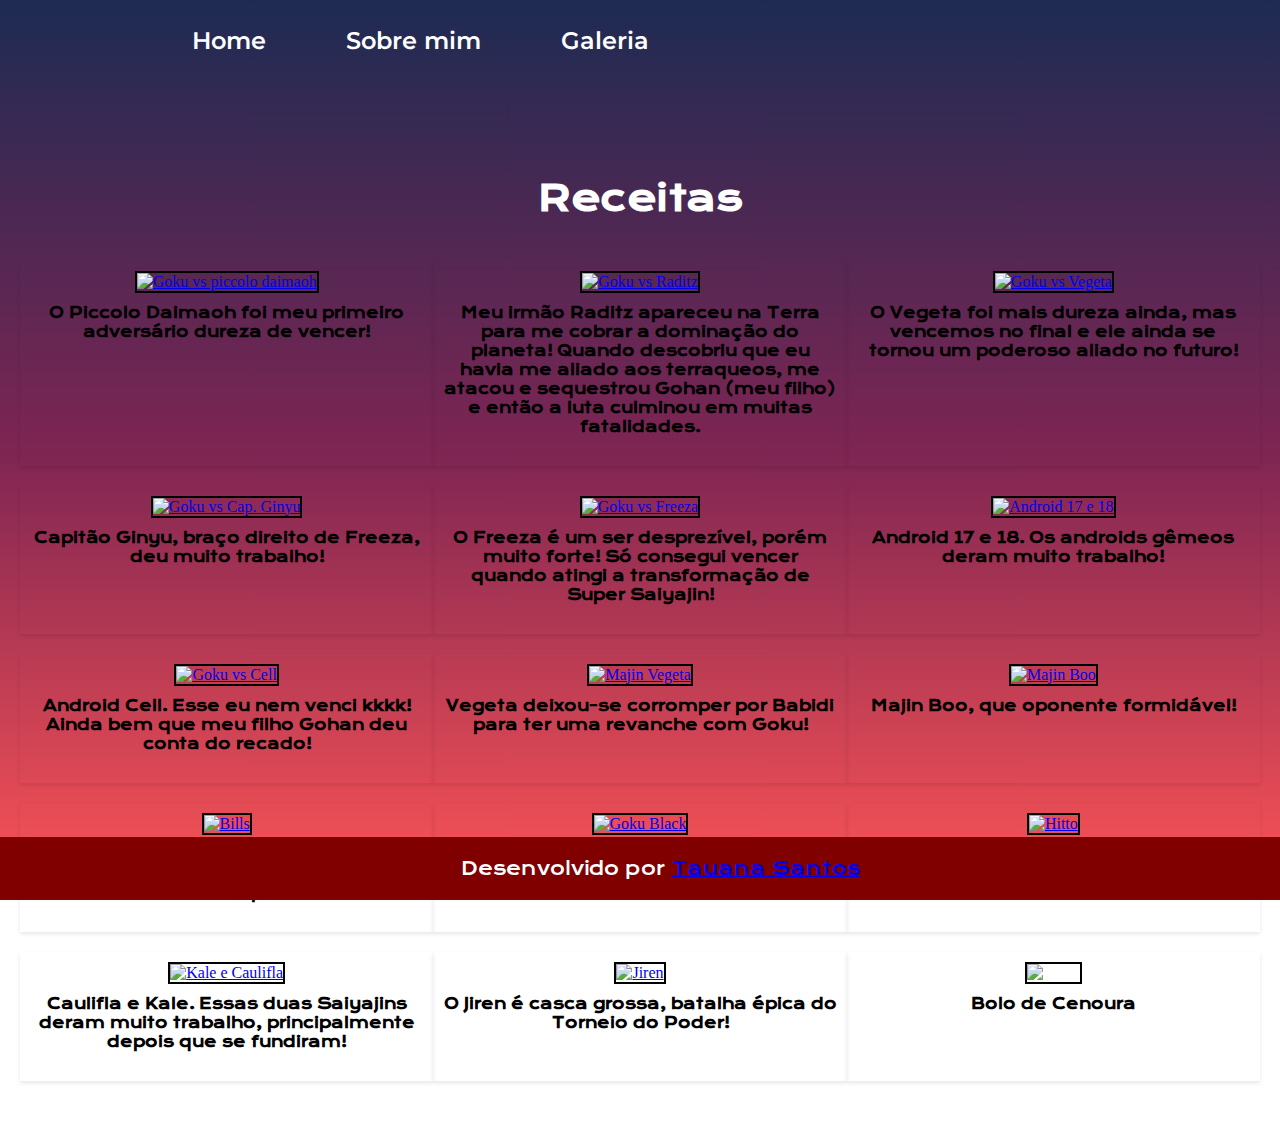
==== PortfolioGokuAulaColegioEstadualAlbertoSantosDumont-main/galeria.html @ 7e1b20df "Add files via upload" ====
<!DOCTYPE html>
<html lang="pt-br">
<head>
    <meta charset="UTF-8">
    <meta name="viewport" content="width=device-width, initial-scale=1.0">
    <title>Galeria</title>
    <link rel="stylesheet" href="./style/galeria.css">
</head>
<body>

    <header class="cabecalho">
        <nav class="cabecalho-menu">

            <a class="cabecalho-menu-links" href="index.html">Home</a>

            <a class="cabecalho-menu-links" href="sobremim.html">Sobre mim</a>

            <a class="cabecalho-menu-links" href="galeria.html">Galeria</a>

        </nav>
    </header>

    <main>

        <h1 class="titulogaleria">Receitas</h1>

        <section class="galeria">

            <div class="item">
                <a href="https://www.youtube.com/watch?v=zycgnTRMrL4&pp=ygUoZ29rdSB2cyBwaWNjb2xvIGRhaW1hb2ggY29tcGxldG8gZHVibGFkbw%3D%3D">
                    <img class="itemimg" src="./assets/gokuvspiccolodaimaoh.gif" alt="Goku vs piccolo daimaoh">
                </a>
                <h2 class="itemh2">O Piccolo Daimaoh foi meu primeiro adversário dureza de vencer!</h2>
            </div>

            <div class="item">
                <a href="https://www.youtube.com/watch?v=18Rbzn1RS9A&pp=ygUoZ29rdSB2cyBwaWNjb2xvIGRhaW1hb2ggY29tcGxldG8gZHVibGFkbw%3D%3D">
                    <img class="itemimg" src="./assets/raditz.gif" alt="Goku vs Raditz">
                </a>
                <h2 class="itemh2">Meu irmão Raditz apareceu na Terra para me cobrar a dominação do planeta! Quando descobriu que eu havia me aliado aos terraqueos, me atacou e sequestrou Gohan (meu filho) e então a luta culminou em muitas fatalidades.</h2>
            </div>

            <div class="item">
                <a href="https://www.youtube.com/watch?v=3v3U9bkAo1E&pp=ygUZZ29rdSB2cyB2ZWdldGEgZHVibGFkbyA0aw%3D%3D">
                    <img class="itemimg" src="./assets/gokuvsvegeta.gif" alt="Goku vs Vegeta">
                </a>
                <h2 class="itemh2">O Vegeta foi mais dureza ainda, mas vencemos no final e ele ainda se tornou um poderoso aliado no futuro!</h2>
            </div>
            
            <div class="item">
                <a href="https://www.youtube.com/watch?v=SWKW6Ukgt3g&pp=ygUoZ29rdSB2cyBwaWNjb2xvIGRhaW1hb2ggY29tcGxldG8gZHVibGFkbw%3D%3D">
                    <img class="itemimg" src="./assets/capitaoginyu.gif" alt="Goku vs Cap. Ginyu">
                </a>
                <h2 class="itemh2">Capitão Ginyu, braço direito de Freeza, deu muito trabalho!</h2>
            </div>

            <div class="item">
                <a href="https://www.youtube.com/watch?v=eg2jfIaSQ9Y&pp=ygUZZ29rdSB2cyBmcmVlemEgNGsgZHVibGFkbw%3D%3D">
                    <img class="itemimg" src="./assets/gokuvsfreeza.gif" alt="Goku vs Freeza">
                </a>
                <h2 class="itemh2">O Freeza é um ser desprezível, porém muito forte! Só consegui vencer quando atingi a transformação de Super Saiyajin!</h2>
            </div>
            
             
               <div class="item">
                <a href="https://www.youtube.com/watch?v=XGL2M9Ysub8&pp=ygUcdmVnZXRhIHZzIDE3IGUgMTggZHVibGFkbyA0aw%3D%3D">
                    <img class="itemimg" src="./assets/17e18.gif" alt="Android 17 e 18">
                </a>
                <h2 class="itemh2">Android 17 e 18. Os androids gêmeos deram muito trabalho!</h2>
            </div>

            
            <div class="item">
                <a href="https://www.youtube.com/watch?v=UznzqEaeQ5A&pp=ygUXZ29rdSB2cyBjZWxsIGR1YmxhZG8gNGs%3D">
                    <img class="itemimg" src="./assets/gokuvscell.gif" alt="Goku vs Cell">
                </a>
                <h2 class="itemh2">Android Cell. Esse eu nem venci kkkk! Ainda bem que meu filho Gohan deu conta do recado!</h2>
            </div>

            <div class="item">
                <a href="https://www.youtube.com/watch?v=y9RGeFn5IwU&pp=ygUfZ29rdSB2cyBtYWppbiB2ZWdldGEgZHVibGFkbyA0aw%3D%3D">
                    <img class="itemimg" src="./assets/majinvegeta.gif" alt="Majin Vegeta">
                </a>
                <h2 class="itemh2">Vegeta deixou-se corromper por Babidi para ter uma revanche com Goku!</h2>
            </div>
            
            <div class="item">
                <a href="https://www.youtube.com/watch?v=8uIYkr6IAc4&pp=ygUcZ29rdSB2cyBtYWppbiBib28gZHVibGFkbyA0aw%3D%3D">
                    <img class="itemimg" src="./assets/majimbu.gif" alt="Majin Boo">
                </a>
                <h2 class="itemh2">Majin Boo, que oponente formidável!</h2>
            </div>
            
            <div class="item">
                <a href="https://www.youtube.com/watch?v=iNfxcU8GDlE&pp=ygUYZ29rdSB2cyBiaWxscyBkdWJsYWRvIDRr">
                    <img class="itemimg" src="./assets/bills.gif" alt="Bills">
                </a>
                <h2 class="itemh2">Bills, o Deus da Destruição, me deu uma surra pelo menos duas vezes! Eu ainda vou superá-lo!</h2>
            </div>
            
            <div class="item">
                <a href="https://www.youtube.com/watch?v=aViSYrPUZf0&pp=ygUYZ29rdSB2cyBibGFjayBkdWJsYWRvIDRr">
                    <img class="itemimg" src="./assets/gokublack.gif" alt="Goku Black">
                </a>
                <h2 class="itemh2">O Kaioshin Zamasu pediu ao Shenlong um corpo igual ao meu! Essa luta foi boa!</h2>
            </div>
            
            <div class="item">
                <a href="https://www.youtube.com/watch?v=k-70Vk9rbgE&pp=ygUYZ29rdSB2cyBoaXR0byBkdWJsYWRvIDRr">
                    <img class="itemimg" src="./assets/hitto.gif" alt="Hitto">
                </a>
                <h2 class="itemh2">Hitto, o guerreiro assassino do Universo 6!</h2>
            </div>
            
            <div class="item">
                <a href="https://www.youtube.com/watch?v=bwke37T4yfk&pp=ygUiZ29rdSB2cyBLYWxlIGUgQ2F1bGlmbGEgZHVibGFkbyA0aw%3D%3D">
                    <img class="itemimg" src="./assets/cauliflaekale.gif" alt="Kale e Caulifla">
                </a>
                <h2 class="itemh2">Caulifla e Kale. Essas duas Saiyajins deram muito trabalho, principalmente depois que se fundiram!</h2>
            </div>
            
            <div class="item">
                <a href="https://www.youtube.com/watch?v=ZBz5dxHNMKI&pp=ygUYZ29rdSB2cyBqaXJlbiBkdWJsYWRvIDRr">
                    <img class="itemimg" src="./assets/jiren.gif" alt="Jiren">
                </a>
                <h2 class="itemh2">O Jiren é casca grossa, batalha épica do Torneio do Poder!</h2>
            </div>

            <div class="item">
                    <img class="itemimg" src="./assets/broly.gif" alt="Broly">
                </a>
                <h2 class="itemh2">Bolo de Cenoura</h2>
            </div>
            


            <!-- Adicione mais itens conforme necessário -->
        </section>
    </main>
    

    <footer class="rodape">
        <p>Desenvolvido por <a href="https://github.com/tauanasantoos01">Tauana Santos</a></p>
    </footer>
    
</body>
</html>
---- PortfolioGokuAulaColegioEstadualAlbertoSantosDumont-main/style/galeria.css ----
/* Importa duas fontes do Google Fonts: Krona One e Montserrat */
@import url('https://fonts.googleapis.com/css2?family=Krona+One&family=Montserrat&display=swap');

/* Define estilos para todos os elementos, zerando margens e preenchimentos */
* {
    margin: 0;
    padding: 0;
}

/* Estilos para o elemento <body> */
body {
    /* Define a altura do corpo como 100% da altura visível da janela (viewport) */
    height: 100vh;

    /* Cria um gradiente de cores de cima para baixo como plano de fundo */
    background: linear-gradient(to bottom, #1d2b53, #7e2553, #ff5555);

    /* Define o tamanho de fundo para cobrir toda a área disponível */
    background-size: cover;

    /* Impede a repetição do plano de fundo ao longo dos eixos */
    background-repeat: no-repeat;

    /* Fixa o plano de fundo para que ele não role com o conteúdo da página */
    background-attachment: fixed;

    /* Remove margens para o corpo */
    margin: 0;

    /* Define a cor do texto dentro do corpo como branco */
    color: white;
}

/* Espaçamento entre o cabeçalho (header) e o conteúdo principal (main) */
.cabecalho {
    padding: 2% 0% 0% 15%;
    margin-bottom: 120px; /* Adicione margem na parte inferior do cabeçalho */
}

/* Estilos para o menu do cabeçalho */
.cabecalho-menu {
    display: flex;
    gap: 80px;
}

.cabecalho-menu-links{
    font-family: 'Montserrat', sans-serif;
    font-size: 24px;
    font-weight: 600;
    color: white;
    text-decoration: none;
}

/* Estilização da seção da galeria */
.galeria {
    display: flex;
    flex-wrap: wrap;
    justify-content: space-between;
    padding: 20px; /* Espaçamento entre os itens */
}

/* Estilização do título da galeria */
.titulogaleria {
    /* Define o tamanho da fonte como 36px */
    font-size: 36px;

    /* Define a família de fontes como 'Krona One' com fallback para sans-serif */
    font-family: 'Krona One', sans-serif;

    /* Alinha o texto justificado */
    text-align: center;

    /* Adicione uma margem inferior para separar dos itens */
    margin-bottom: 20px; /* Você pode ajustar esse valor conforme necessário */
}

/* Estilização da seção da galeria */
.galeria {
    display: flex;
    flex-wrap: wrap;
    justify-content: space-between;
    padding: 20px; /* Espaçamento entre os itens */
}

/* Estilização do título da galeria */
.titulogaleria {
    /* Define o tamanho da fonte como 36px */
    font-size: 36px;

    /* Define a família de fontes como 'Krona One' com fallback para sans-serif */
    font-family: 'Krona One', sans-serif;

    /* Alinha o texto justificado */
    text-align: center;

    /* Adicione uma margem inferior para separar dos itens */
    margin-bottom: 20px; /* Você pode ajustar esse valor conforme necessário */
}

/* Estilização da seção da galeria */
.galeria {
    display: flex;
    flex-wrap: wrap;
    justify-content: space-between;
    padding: 20px; /* Espaçamento entre os itens */
}

/* Estilização do título da galeria */
.titulogaleria {
    /* Define o tamanho da fonte como 36px */
    font-size: 36px;

    /* Define a família de fontes como 'Krona One' com fallback para sans-serif */
    font-family: 'Krona One', sans-serif;

    /* Alinha o texto justificado */
    text-align: center;

    /* Adicione uma margem inferior para separar dos itens */
    margin-bottom: 20px; /* Você pode ajustar esse valor conforme necessário */
}

/* Estilização de cada item da galeria */
.item {
    flex: 0 0 calc(33.33% - 20px); /* Define a largura dos itens, com margens entre eles */
    background-color: linear-gradient(to bottom, #1d2b53, #7e2553, #ff5555); /* Cor de fundo dos itens */
    padding: 10px;
    text-align: center;
    box-shadow: 0 2px 4px rgba(0, 0, 0, 0.1); /* Sombra suave nos itens */
    margin-bottom: 20px; /* Adiciona margem inferior para separar os itens */

    /* Centraliza os elementos verticalmente */
    display: flex;
    flex-direction: column;
    align-items: center;
}

/* Estilização das imagens dentro dos itens */
.itemimg {
    max-width: 100%;
    max-height: 200px; /* Defina a altura máxima desejada */
    width: auto;
    height: auto;
    object-fit: cover; /* Garante que a imagem preencha o contêiner sem distorção */
    border: 2px solid #000; /* Adicione uma borda de 2px sólida preta */
    transition: transform 0.2s ease-in-out; /* Efeito de transição suave ao passar o mouse */
}

/* Efeito de escala ao passar o mouse */
.itemimg:hover {
    transform: scale(1.05); /* Aumenta a escala da imagem em 5% ao passar o mouse */
}

/* Estilização dos títulos das imagens */
.itemh2 {
    font-size: 15px;
    font-family: 'Krona One', sans-serif;
    margin-top: 10px; /* Espaço entre a imagem e o título */
    text-align: center; /* Centraliza o texto */
    color: #000; /* Cor da fonte preta */
    margin-bottom: 20px; /* Adiciona margem inferior para separar os itens */
}




/* Espaçamento entre o conteúdo principal (main) e o rodapé (footer) */
.rodape {
    position: fixed;
    bottom: 0;
    left: 0;
    width: 100%;
    color: white;
    background-color: #800000;
    display: flex;
    align-items: center;
    justify-content: center;
    text-align: center;
    font-family: 'Krona One', sans-serif;
    font-size: 18px;
    font-weight: 400;
    padding: 20px;
}

/* Estilo de link no rodapé */
.rodape a:hover {
    color: #FFA500;
}
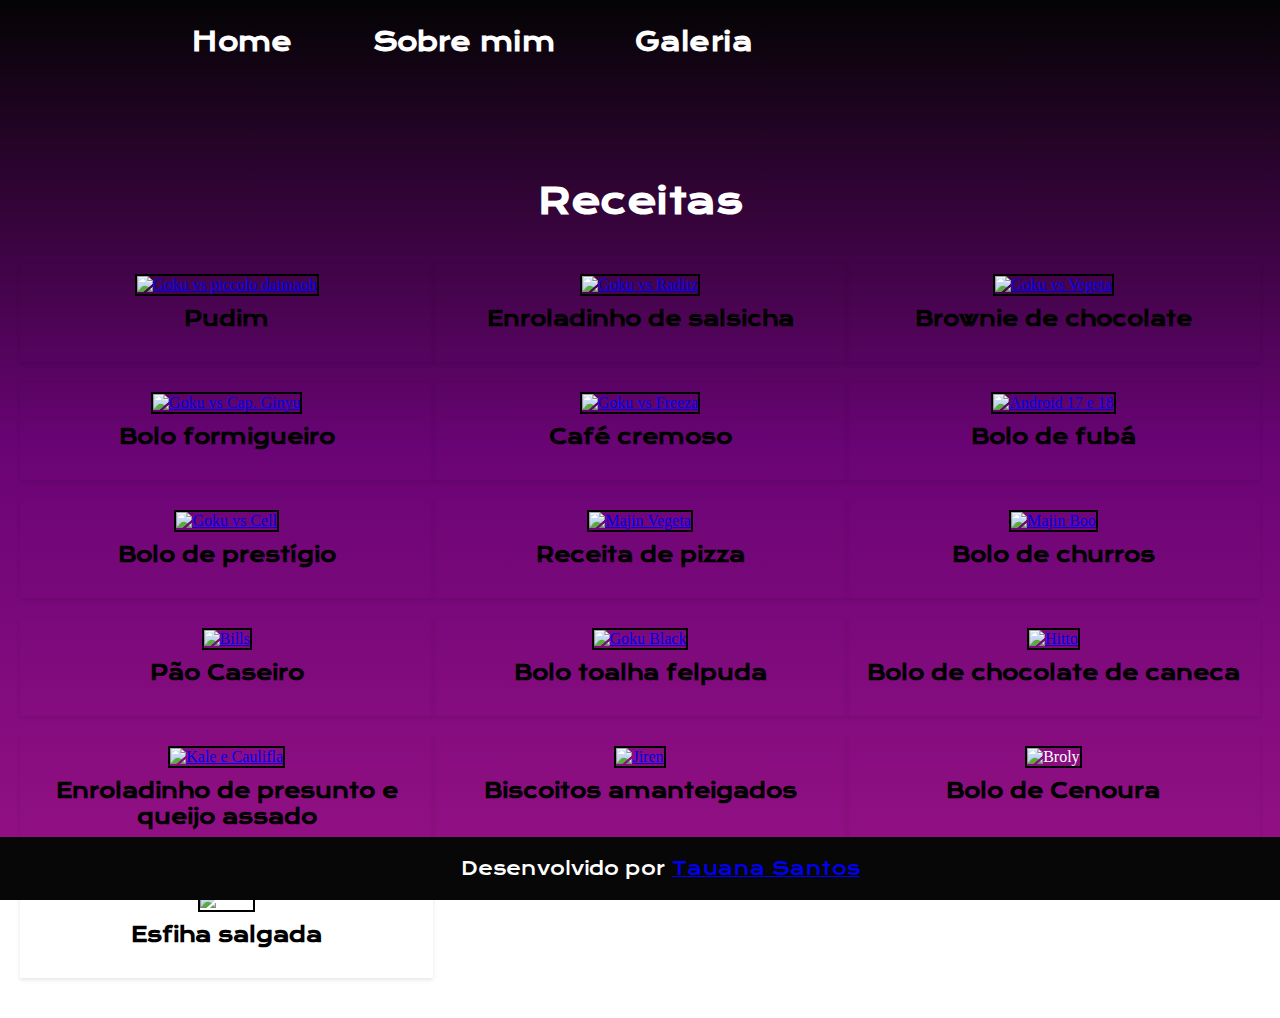
==== commit 4218cff0: "Add files via upload" ====
--- a/PortfolioGokuAulaColegioEstadualAlbertoSantosDumont-main/galeria.html
+++ b/PortfolioGokuAulaColegioEstadualAlbertoSantosDumont-main/galeria.html
@@ -30,35 +30,35 @@
                 <a href="https://www.youtube.com/watch?v=zycgnTRMrL4&pp=ygUoZ29rdSB2cyBwaWNjb2xvIGRhaW1hb2ggY29tcGxldG8gZHVibGFkbw%3D%3D">
                     <img class="itemimg" src="./assets/gokuvspiccolodaimaoh.gif" alt="Goku vs piccolo daimaoh">
                 </a>
-                <h2 class="itemh2">O Piccolo Daimaoh foi meu primeiro adversário dureza de vencer!</h2>
+                <h2 class="itemh2">Pudim</h2>
             </div>
 
             <div class="item">
                 <a href="https://www.youtube.com/watch?v=18Rbzn1RS9A&pp=ygUoZ29rdSB2cyBwaWNjb2xvIGRhaW1hb2ggY29tcGxldG8gZHVibGFkbw%3D%3D">
                     <img class="itemimg" src="./assets/raditz.gif" alt="Goku vs Raditz">
                 </a>
-                <h2 class="itemh2">Meu irmão Raditz apareceu na Terra para me cobrar a dominação do planeta! Quando descobriu que eu havia me aliado aos terraqueos, me atacou e sequestrou Gohan (meu filho) e então a luta culminou em muitas fatalidades.</h2>
+                <h2 class="itemh2">Enroladinho de salsicha</h2>
             </div>
 
             <div class="item">
                 <a href="https://www.youtube.com/watch?v=3v3U9bkAo1E&pp=ygUZZ29rdSB2cyB2ZWdldGEgZHVibGFkbyA0aw%3D%3D">
                     <img class="itemimg" src="./assets/gokuvsvegeta.gif" alt="Goku vs Vegeta">
                 </a>
-                <h2 class="itemh2">O Vegeta foi mais dureza ainda, mas vencemos no final e ele ainda se tornou um poderoso aliado no futuro!</h2>
+                <h2 class="itemh2">Brownie de chocolate</h2>
             </div>
             
             <div class="item">
                 <a href="https://www.youtube.com/watch?v=SWKW6Ukgt3g&pp=ygUoZ29rdSB2cyBwaWNjb2xvIGRhaW1hb2ggY29tcGxldG8gZHVibGFkbw%3D%3D">
                     <img class="itemimg" src="./assets/capitaoginyu.gif" alt="Goku vs Cap. Ginyu">
                 </a>
-                <h2 class="itemh2">Capitão Ginyu, braço direito de Freeza, deu muito trabalho!</h2>
+                <h2 class="itemh2">Bolo formigueiro</h2>
             </div>
 
             <div class="item">
                 <a href="https://www.youtube.com/watch?v=eg2jfIaSQ9Y&pp=ygUZZ29rdSB2cyBmcmVlemEgNGsgZHVibGFkbw%3D%3D">
                     <img class="itemimg" src="./assets/gokuvsfreeza.gif" alt="Goku vs Freeza">
                 </a>
-                <h2 class="itemh2">O Freeza é um ser desprezível, porém muito forte! Só consegui vencer quando atingi a transformação de Super Saiyajin!</h2>
+                <h2 class="itemh2">Café cremoso</h2>
             </div>
             
              
@@ -66,7 +66,7 @@
                 <a href="https://www.youtube.com/watch?v=XGL2M9Ysub8&pp=ygUcdmVnZXRhIHZzIDE3IGUgMTggZHVibGFkbyA0aw%3D%3D">
                     <img class="itemimg" src="./assets/17e18.gif" alt="Android 17 e 18">
                 </a>
-                <h2 class="itemh2">Android 17 e 18. Os androids gêmeos deram muito trabalho!</h2>
+                <h2 class="itemh2">Bolo de fubá</h2>
             </div>
 
             
@@ -74,56 +74,56 @@
                 <a href="https://www.youtube.com/watch?v=UznzqEaeQ5A&pp=ygUXZ29rdSB2cyBjZWxsIGR1YmxhZG8gNGs%3D">
                     <img class="itemimg" src="./assets/gokuvscell.gif" alt="Goku vs Cell">
                 </a>
-                <h2 class="itemh2">Android Cell. Esse eu nem venci kkkk! Ainda bem que meu filho Gohan deu conta do recado!</h2>
+                <h2 class="itemh2">Bolo de prestígio</h2>
             </div>
 
             <div class="item">
                 <a href="https://www.youtube.com/watch?v=y9RGeFn5IwU&pp=ygUfZ29rdSB2cyBtYWppbiB2ZWdldGEgZHVibGFkbyA0aw%3D%3D">
                     <img class="itemimg" src="./assets/majinvegeta.gif" alt="Majin Vegeta">
                 </a>
-                <h2 class="itemh2">Vegeta deixou-se corromper por Babidi para ter uma revanche com Goku!</h2>
+                <h2 class="itemh2">Receita de pizza</h2>
             </div>
             
             <div class="item">
                 <a href="https://www.youtube.com/watch?v=8uIYkr6IAc4&pp=ygUcZ29rdSB2cyBtYWppbiBib28gZHVibGFkbyA0aw%3D%3D">
                     <img class="itemimg" src="./assets/majimbu.gif" alt="Majin Boo">
                 </a>
-                <h2 class="itemh2">Majin Boo, que oponente formidável!</h2>
+                <h2 class="itemh2"> Bolo de churros</h2>
             </div>
             
             <div class="item">
                 <a href="https://www.youtube.com/watch?v=iNfxcU8GDlE&pp=ygUYZ29rdSB2cyBiaWxscyBkdWJsYWRvIDRr">
                     <img class="itemimg" src="./assets/bills.gif" alt="Bills">
                 </a>
-                <h2 class="itemh2">Bills, o Deus da Destruição, me deu uma surra pelo menos duas vezes! Eu ainda vou superá-lo!</h2>
+                <h2 class="itemh2">Pão Caseiro</h2>
             </div>
             
             <div class="item">
                 <a href="https://www.youtube.com/watch?v=aViSYrPUZf0&pp=ygUYZ29rdSB2cyBibGFjayBkdWJsYWRvIDRr">
                     <img class="itemimg" src="./assets/gokublack.gif" alt="Goku Black">
                 </a>
-                <h2 class="itemh2">O Kaioshin Zamasu pediu ao Shenlong um corpo igual ao meu! Essa luta foi boa!</h2>
+                <h2 class="itemh2">Bolo toalha felpuda</h2>
             </div>
             
             <div class="item">
                 <a href="https://www.youtube.com/watch?v=k-70Vk9rbgE&pp=ygUYZ29rdSB2cyBoaXR0byBkdWJsYWRvIDRr">
                     <img class="itemimg" src="./assets/hitto.gif" alt="Hitto">
                 </a>
-                <h2 class="itemh2">Hitto, o guerreiro assassino do Universo 6!</h2>
+                <h2 class="itemh2">Bolo de chocolate de caneca</h2>
             </div>
             
             <div class="item">
                 <a href="https://www.youtube.com/watch?v=bwke37T4yfk&pp=ygUiZ29rdSB2cyBLYWxlIGUgQ2F1bGlmbGEgZHVibGFkbyA0aw%3D%3D">
                     <img class="itemimg" src="./assets/cauliflaekale.gif" alt="Kale e Caulifla">
                 </a>
-                <h2 class="itemh2">Caulifla e Kale. Essas duas Saiyajins deram muito trabalho, principalmente depois que se fundiram!</h2>
+                <h2 class="itemh2">Enroladinho de presunto e queijo assado</h2>
             </div>
             
             <div class="item">
                 <a href="https://www.youtube.com/watch?v=ZBz5dxHNMKI&pp=ygUYZ29rdSB2cyBqaXJlbiBkdWJsYWRvIDRr">
                     <img class="itemimg" src="./assets/jiren.gif" alt="Jiren">
                 </a>
-                <h2 class="itemh2">O Jiren é casca grossa, batalha épica do Torneio do Poder!</h2>
+                <h2 class="itemh2">Biscoitos amanteigados</h2>
             </div>
 
             <div class="item">
@@ -131,6 +131,12 @@
                 </a>
                 <h2 class="itemh2">Bolo de Cenoura</h2>
             </div>
+
+            <div class="item">
+                <img class="itemimg" src="./assets/broly.gif" alt="Broly">
+            </a>
+            <h2 class="itemh2">Esfiha salgada</h2>
+        </div>
             
 
 
--- a/PortfolioGokuAulaColegioEstadualAlbertoSantosDumont-main/style/galeria.css
+++ b/PortfolioGokuAulaColegioEstadualAlbertoSantosDumont-main/style/galeria.css
@@ -13,7 +13,7 @@
     height: 100vh;
 
     /* Cria um gradiente de cores de cima para baixo como plano de fundo */
-    background: linear-gradient(to bottom, #1d2b53, #7e2553, #ff5555);
+    background: linear-gradient(to bottom, #040404, #6a0475, #971285);
 
     /* Define o tamanho de fundo para cobrir toda a área disponível */
     background-size: cover;
@@ -44,8 +44,8 @@
 }
 
 .cabecalho-menu-links{
-    font-family: 'Montserrat', sans-serif;
-    font-size: 24px;
+    font-family: 'Krona One', sans-serif;;
+    font-size: 25px;
     font-weight: 600;
     color: white;
     text-decoration: none;
@@ -85,7 +85,7 @@
 /* Estilização do título da galeria */
 .titulogaleria {
     /* Define o tamanho da fonte como 36px */
-    font-size: 36px;
+    font-size: 40px;
 
     /* Define a família de fontes como 'Krona One' com fallback para sans-serif */
     font-family: 'Krona One', sans-serif;
@@ -153,11 +153,11 @@
 
 /* Estilização dos títulos das imagens */
 .itemh2 {
-    font-size: 15px;
+    font-size: 20px;
     font-family: 'Krona One', sans-serif;
     margin-top: 10px; /* Espaço entre a imagem e o título */
     text-align: center; /* Centraliza o texto */
-    color: #000; /* Cor da fonte preta */
+    color: #000000; /* Cor da fonte preta */
     margin-bottom: 20px; /* Adiciona margem inferior para separar os itens */
 }
 
@@ -171,7 +171,7 @@
     left: 0;
     width: 100%;
     color: white;
-    background-color: #800000;
+    background-color: #070707;
     display: flex;
     align-items: center;
     justify-content: center;
@@ -184,6 +184,6 @@
 
 /* Estilo de link no rodapé */
 .rodape a:hover {
-    color: #FFA500;
+    color: #96dfec;
 }
 
